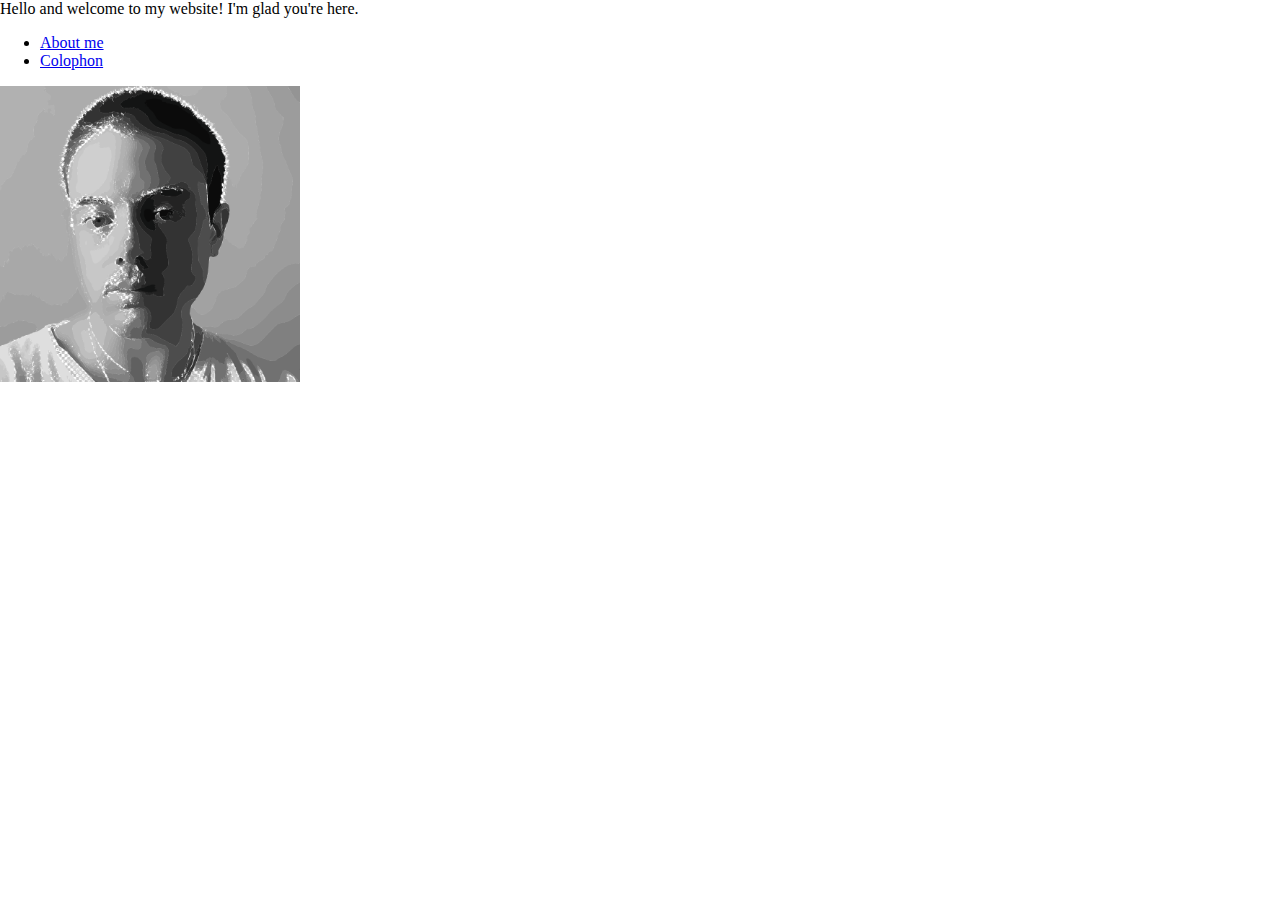
==== index.html @ 604be451 "first commit" ====
<!DOCTYPE html>
<html>
  <head>
    <meta charset="UTF-8">
    <meta name="viewport" content="width=device-width, initial-scale=1.0">
    <link rel="stylesheet" type="text/css" href="index.css" />
    <title>Willem Helf</title>
  </head>

  <body>
    <div class="container">
        <div class="text-block">
            Hello and welcome to my website! I'm glad you're here.
        </div>
        <div class="links">
            <ul>
                <li>
                <a href="./about_me/about_me.html">About me</a>
                </li>
                <li>
                <a href="./colophon/colophon.html">Colophon</a>
                </li>
            </ul>
        </div>
        <div class="face">
            <img src="./assets/face.png" alt="black and white photo of Willem's face" id="face-img">
        </div>
    </div>
  </body>
</html>
---- index.css ----
body {
    margin: 0;
    padding: 0;
}

.container {
    width: 650px;
}

#face-img {
    height: auto; 
    width: auto; 
    max-width: 300px; 
    max-height: 300px;
}
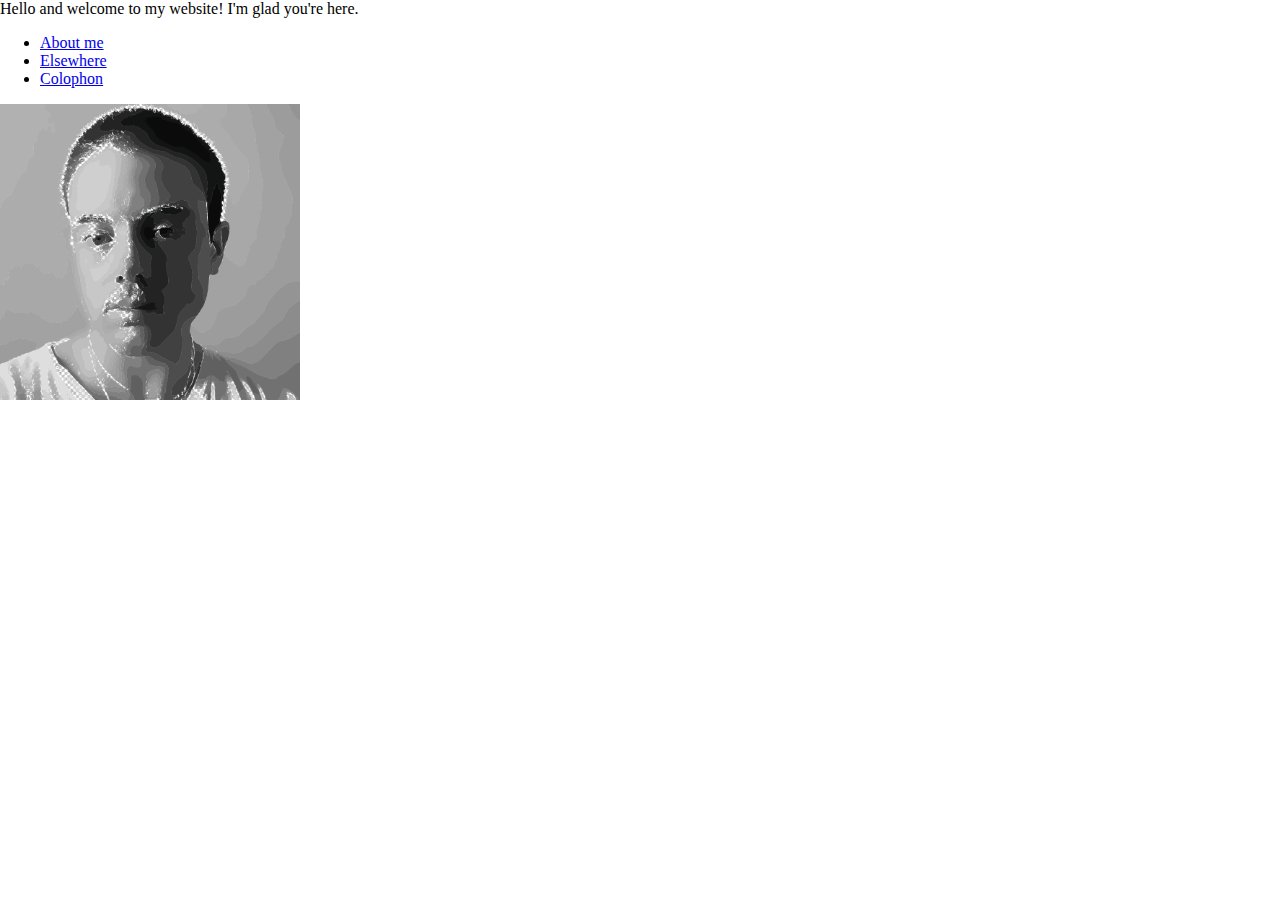
==== commit 3c8b79da: "added about_site, edited colophon" ====
--- a/index.html
+++ b/index.html
@@ -18,7 +18,10 @@
                 <a href="./about_me/about_me.html">About me</a>
                 </li>
                 <li>
-                <a href="./colophon/colophon.html">Colophon</a>
+                  <a href="./elsewhere/elsewhere.html">Elsewhere</a>
+                </li>
+                <li>
+                  <a href="./colophon/colophon.html">Colophon</a>
                 </li>
             </ul>
         </div>
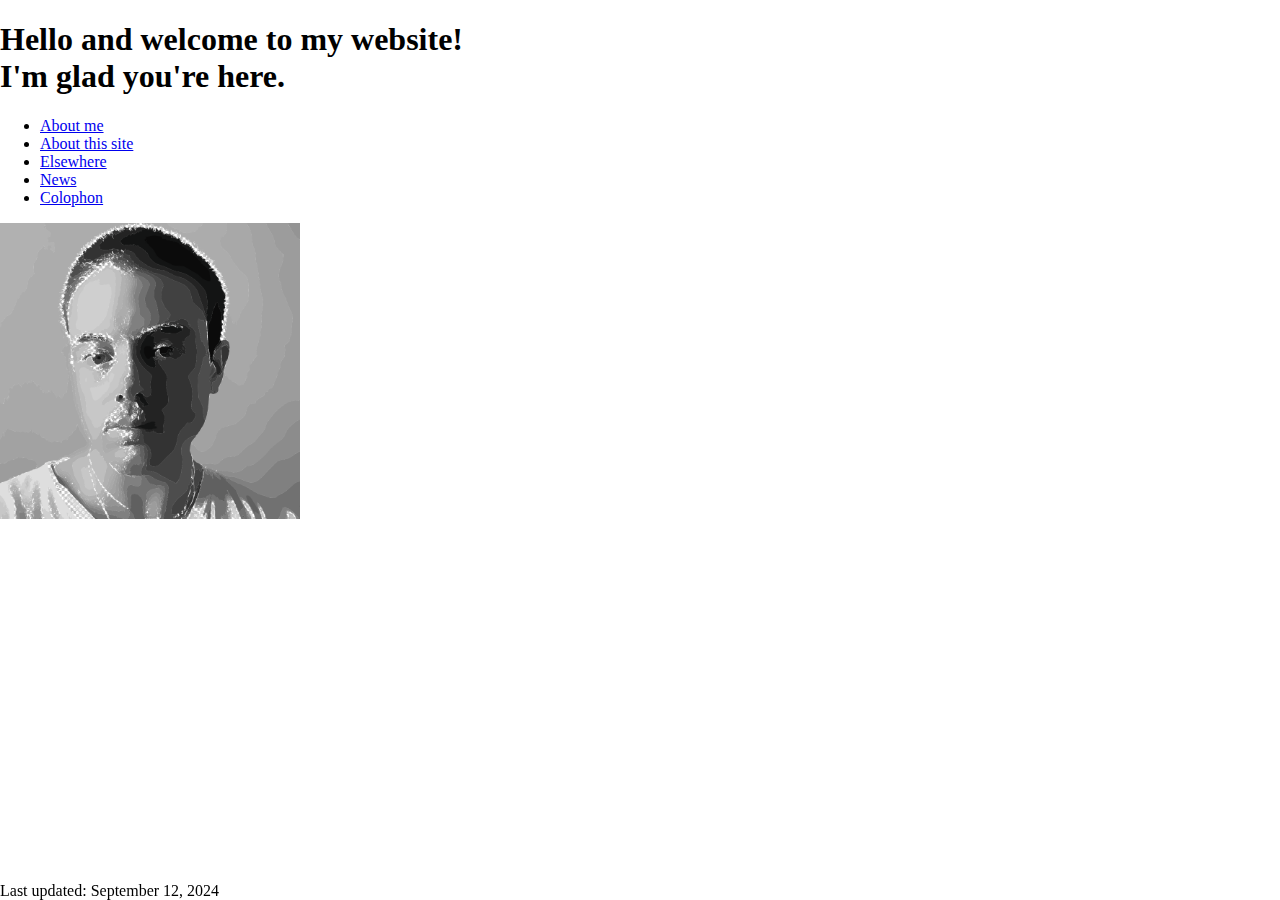
==== commit f3fa85d4: "getting started with mobile css" ====
--- a/index.html
+++ b/index.html
@@ -9,8 +9,8 @@
 
   <body>
     <div class="container">
-        <div class="text-block">
-            Hello and welcome to my website! I'm glad you're here.
+        <div class="header">
+          <h1>Hello and welcome to my website! I'm glad you're here.</h1>
         </div>
         <div class="links">
             <ul>
@@ -18,7 +18,13 @@
                 <a href="./about_me/about_me.html">About me</a>
                 </li>
                 <li>
+                  <a href="./about_site/about_site.html">About this site</a>
+                </li>
+                <li>
                   <a href="./elsewhere/elsewhere.html">Elsewhere</a>
+                </li>
+                <li>
+                  <a href="./news/news.html">News</a>
                 </li>
                 <li>
                   <a href="./colophon/colophon.html">Colophon</a>
@@ -29,5 +35,7 @@
             <img src="./assets/face.png" alt="black and white photo of Willem's face" id="face-img">
         </div>
     </div>
+    
+    <div id="last-updated">Last updated: September 12, 2024</div>
   </body>
 </html>--- a/index.css
+++ b/index.css
@@ -4,7 +4,7 @@
 }
 
 .container {
-    width: 650px;
+    width: 500px;
 }
 
 #face-img {
@@ -12,4 +12,15 @@
     width: auto; 
     max-width: 300px; 
     max-height: 300px;
+}
+
+#last-updated {
+    position: fixed;
+    bottom: 0;
+}
+
+@media only screen and (max-width: 600px) {
+  body {
+    width: 400px%;
+  }
 }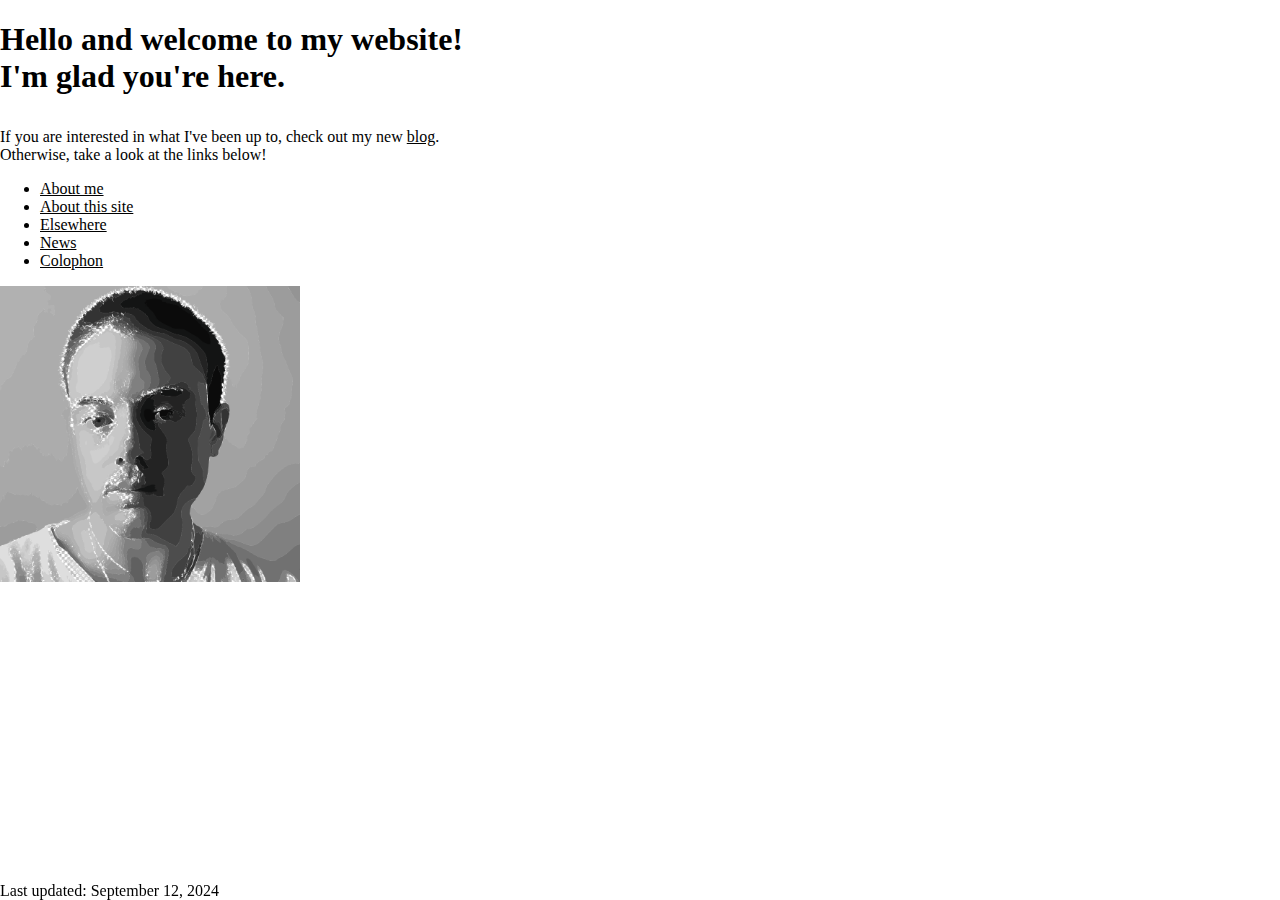
==== commit 814e97aa: "fixed for mobile viewing" ====
--- a/index.html
+++ b/index.html
@@ -11,6 +11,9 @@
     <div class="container">
         <div class="header">
           <h1>Hello and welcome to my website! I'm glad you're here.</h1>
+        </div>
+        <div class="text-block">
+          If you are interested in what I've been up to, check out my new <a href="https://willemhelf.bearblog.dev/">blog</a>. Otherwise, take a look at the links below!
         </div>
         <div class="links">
             <ul>
--- a/index.css
+++ b/index.css
@@ -14,13 +14,28 @@
     max-height: 300px;
 }
 
+.text-block {
+  padding-top: 11px;
+}
+
+a {
+  text-decoration: underline;
+  color: black;
+}
+
 #last-updated {
     position: fixed;
     bottom: 0;
 }
 
-@media only screen and (max-width: 600px) {
-  body {
-    width: 400px%;
+@media only screen and (max-width: 1050px) {
+  html, body {
+      width: 100%;
+      max-width: 100%;
+      overflow-y: hidden;
+  }
+  .container {
+      width: 100%;
+      max-width: 100%;
   }
 }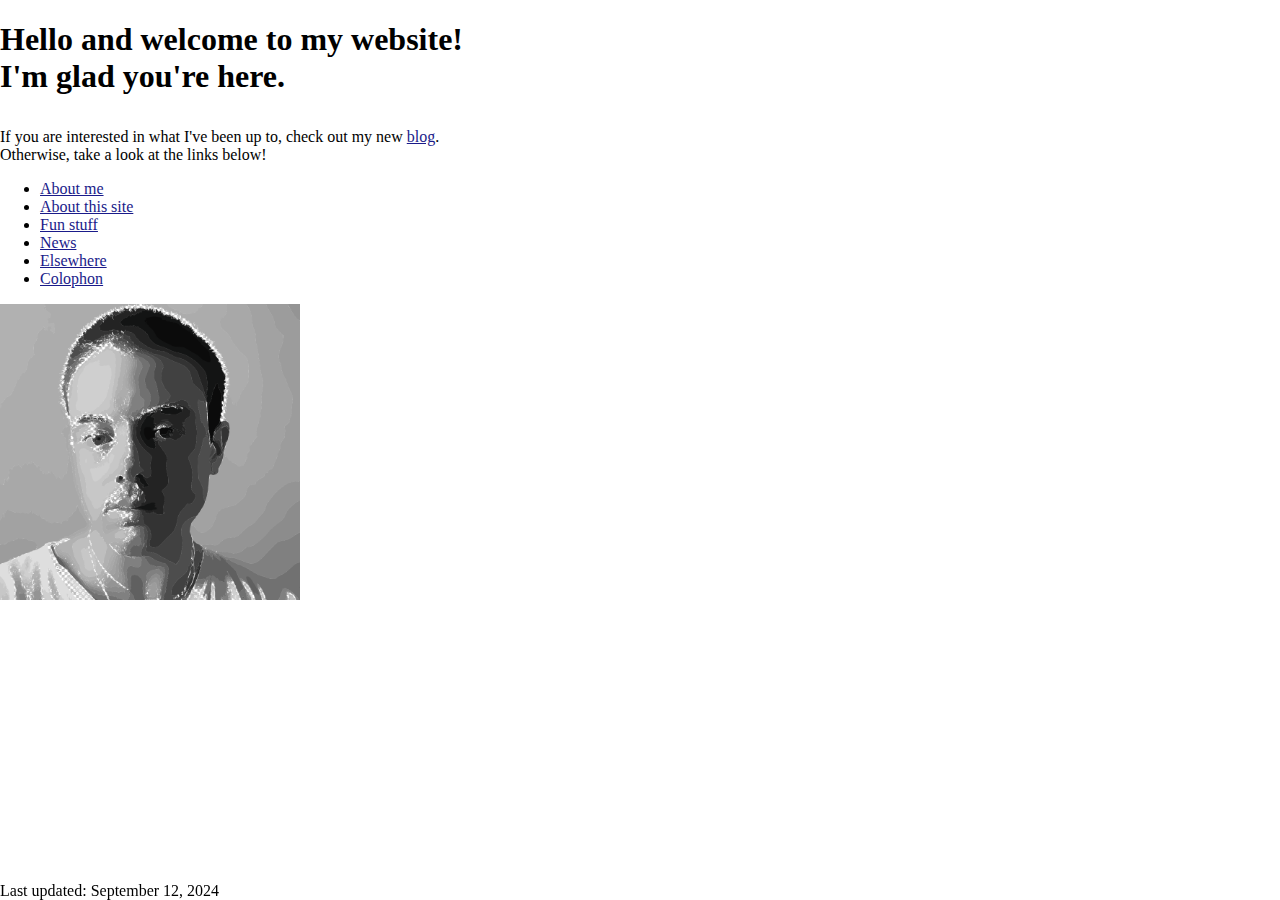
==== commit d1026365: "added fun stuff page, added .htaccess" ====
--- a/index.html
+++ b/index.html
@@ -24,10 +24,13 @@
                   <a href="./about_site/about_site.html">About this site</a>
                 </li>
                 <li>
-                  <a href="./elsewhere/elsewhere.html">Elsewhere</a>
+                  <a href="./fun_stuff/fun_stuff.html">Fun stuff</a>
                 </li>
                 <li>
                   <a href="./news/news.html">News</a>
+                </li>
+                <li>
+                  <a href="./elsewhere/elsewhere.html">Elsewhere</a>
                 </li>
                 <li>
                   <a href="./colophon/colophon.html">Colophon</a>
--- a/index.css
+++ b/index.css
@@ -20,7 +20,11 @@
 
 a {
   text-decoration: underline;
-  color: black;
+  color: #1a1b8a;
+}
+
+a:hover {
+  background-color: gray;
 }
 
 #last-updated {
